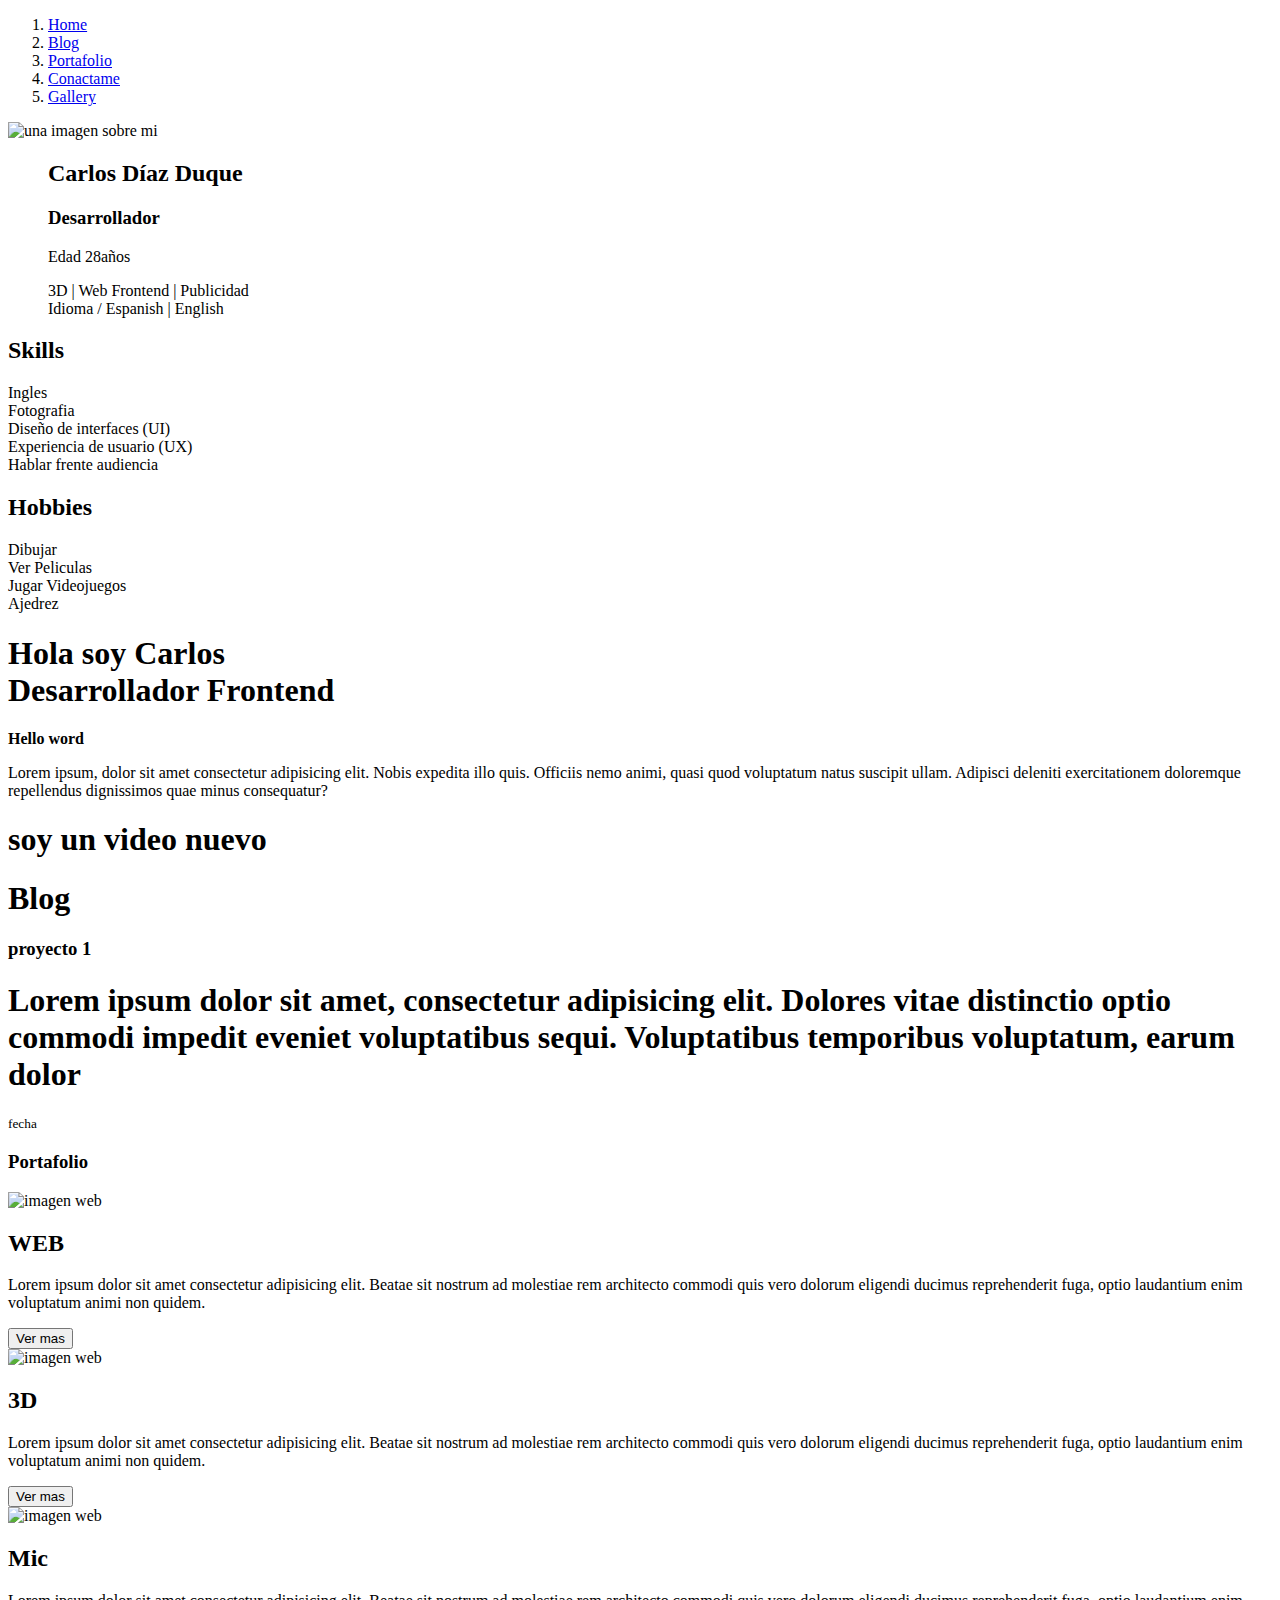
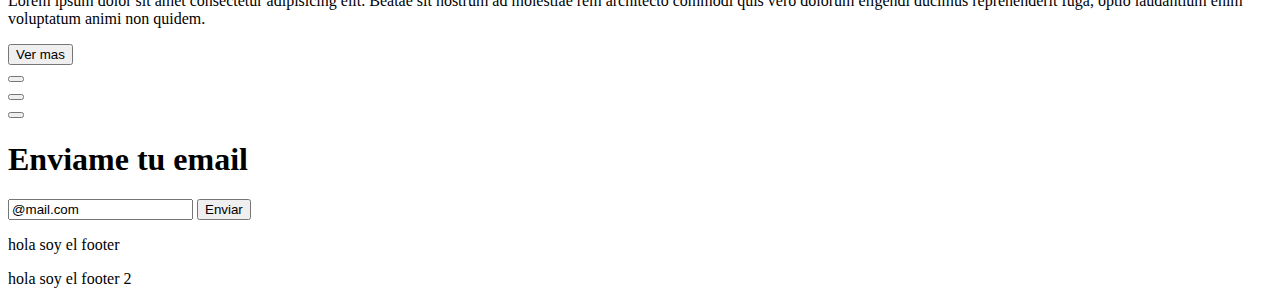
==== index.html @ 26a11aa9 "una version de mi pagina" ====
<!DOCTYPE html>
<html lang="es">
<head>
  <meta charset="UTF-8">
  <meta name="viewport" content="width=device-width, initial-scale=1.0">
  <meta http-equiv="X-UA-Compatible" content="ie=edge">
  <meta name="viewport" content="width=device-with, initial-scale=1">
  <link rel="stylesheet" href="css/estilos.css">
  <title>Charly Desarrollador frontend</title>
</head>
<body>
<!--   comienza navbar -->
  <nav>
    <div class="nav-conteiner"> 
      <div class="logo_conteiner">       
      </div>
            <div class="menu-conteiner">
          <ol>
              <li><a href="#hero">Home</a></li>
              <li><a href="#blog_conteiner">Blog</a></li>
              <li><a href="#portfolio_conteiner">Portafolio</a></li>
              <li><a href="#contactame_conteiner">Conactame</a></li>
              <li><a href="/experiencia.html">Gallery</a></li>
          </ol>
       </div>

    </div>
  </nav>
  <!-- termina el navbar -->

<section id="hero" class="hero" >
          <div class="figure-conteiner">
               <div class="background-img-hero">
<!--                  imagen -->


                <!--  <div class="perfil_img">
                 </div> -->
                 
<div class="profile-sidebar">
  <img src="/Images/yo.jpg" alt="una imagen sobre mi" class="eiam">

  <div class="info-box">
    <ul>
      <h2>Carlos Díaz Duque</h2>
      <h3>Desarrollador</h3>
      <p>Edad 28años</p>
      <p>
        3D | Web Frontend | Publicidad <br>
        Idioma /
        Espanish | English</p>
    </ul>
    <h2>Skills</h2>
    <li>Ingles</li>
    <li>Fotografia</li>
    <li>Diseño de interfaces (UI)</li>
    <li>Experiencia de usuario (UX)</li>
    <li>Hablar frente audiencia</li>
    <h2>Hobbies</h2>
    <li>Dibujar</li>
    <li>Ver Peliculas</li>
    <li>Jugar Videojuegos</li>
    <li>Ajedrez</li>
  </div>

</div>

               </div>
              
          </div>
          
<!--        termina perfil img -->
      <div class="hero-text-vid-conteiner">
                <h1 class="hero-main-text">Hola soy Carlos <br> Desarrollador Frontend</h1>
                <p class="hello-word">
                  <b>Hello word</b> 
                </p>
        <article>
          <div class="text-video">
            
            <p class="hero-side-text">
              Lorem ipsum, dolor sit amet consectetur adipisicing elit. Nobis expedita illo quis. Officiis nemo animi, quasi quod
              voluptatum natus suscipit ullam. Adipisci deleniti exercitationem doloremque repellendus dignissimos quae minus
              consequatur?
            </p>
            
          </div>
            <div class="text-video">
                <div class="hero-video">
                  <h1>soy un video nuevo </h1>
                </div>
              </div>

               
        </article>
      </div>
</section>
<!-- termina hero -->
<section id="blog_conteiner" class="blog_conteiner" >
       
        <h1>
              Blog
          </h1>
              <article>
                <h3>
                  proyecto 1
                </h3>
                  <h1>Lorem ipsum dolor sit amet, consectetur adipisicing elit. Dolores vitae distinctio optio commodi impedit eveniet voluptatibus sequi. Voluptatibus temporibus voluptatum, earum dolor</h1>
                  <p><small>fecha</small></p>
              </article>
</section>
<!-- 
comienza poerfolio -->

<section id="portfolio_conteiner" class="portfolio_conteiner" >
    <div class="portfolio_title"> 
      <h3>
        Portafolio
      </h3>
    </div>
    
    <!-- tittulo porfolio -->
<!--     boxes -->

    <div class="portfolio-ej-conteiner">

        <section class="web_conteiner">
      <div class="portfolio-conteiners">
        <img src="/Images/web.svg" alt="imagen web">
     
      </div>
        <div class="porfolio-description"> 
          <h2 class="portfolio-head-txt">
            WEB
          </h2>
          <p class="portfolio-text-in-box">
            Lorem ipsum dolor sit amet consectetur adipisicing elit. Beatae sit nostrum ad molestiae rem architecto commodi quis
            vero dolorum eligendi ducimus reprehenderit fuga, optio laudantium enim voluptatum animi non quidem.
          </p>

        </div>

      <form action="/web.html">
      <button class="main_button"> Ver mas </button>
      </form>

        </section>
<!--         box 1 -->
        <section class="web_conteiner">
        <div class="portfolio-conteiners">
          <img src="/Images/web.svg" alt="imagen web">
        </div>
        <h2 class="portfolio-head-txt">
         3D
        </h2>
        <p class="portfolio-text-in-box">
          Lorem ipsum dolor sit amet consectetur adipisicing elit. Beatae sit nostrum ad molestiae rem architecto commodi quis
          vero dolorum eligendi ducimus reprehenderit fuga, optio laudantium enim voluptatum animi non quidem.
        </p>
        <form action="/tres-de.html">
          <button class="main_button"> Ver mas </button>
        </form>
      </section>
<!--         box 2 -->
        <section class="web_conteiner">
          <div class="portfolio-conteiners">
            <img src="/Images/web.svg" alt="imagen web">
          </div>
          <h2 class="portfolio-head-txt">
            Mic
          </h2>
          <p class="portfolio-text-in-box">
            Lorem ipsum dolor sit amet consectetur adipisicing elit. Beatae sit nostrum ad molestiae rem architecto commodi quis
            vero dolorum eligendi ducimus reprehenderit fuga, optio laudantium enim voluptatum animi non quidem.
          </p>
        <form action="/Mic.html">
          <button class="main_button"> Ver mas </button>
        </form>
      </section>
<!--         box 3 -->
    </div>

  </section>
<!-- aqui termina el portfolio -->

<section id="contactame_conteiner" class="contactame">
  <div class="formulario">
    <div class="formulario-enviar">
     
          <div class="link-redes">
            <form action="https://www.facebook.com/">
              <button class="link-redes-F">
                    </button>
            </form>
          </div>
          
          <div class="link-redes">
            <form action="https://www.facebook.com/">
              <button class="link-redes-T">
                    </button>
            </form>
          </div>
          
          <div class="link-redes">
            <form action="https://www.facebook.com/">
              <button class="link-redes-G">
                    </button>
            </form>
          </div>
    </div>
  <!-- 
        terminan redes sociales -->

        <div class="formulario-enviar">
<div class="formulario-d">

  <form action="/scripcion/"></form>
      <label for="email"><h1>Enviame tu email</h1></label>
      <input type="text" placeholder="dejame tu e mail" value="@mail.com" id="email">
      <button>Enviar</button>
  </div>
</div>


  </div>

</section>

          <!-- COmienza el footer -->
  <footer id="footer" class="footer" >
    
    <p>hola soy el footer
    </p>
    <p>hola soy el footer 2
    </p>
  </footer>
  <script src="script/script.js"></script>
  </main>
 
</body>
</html>
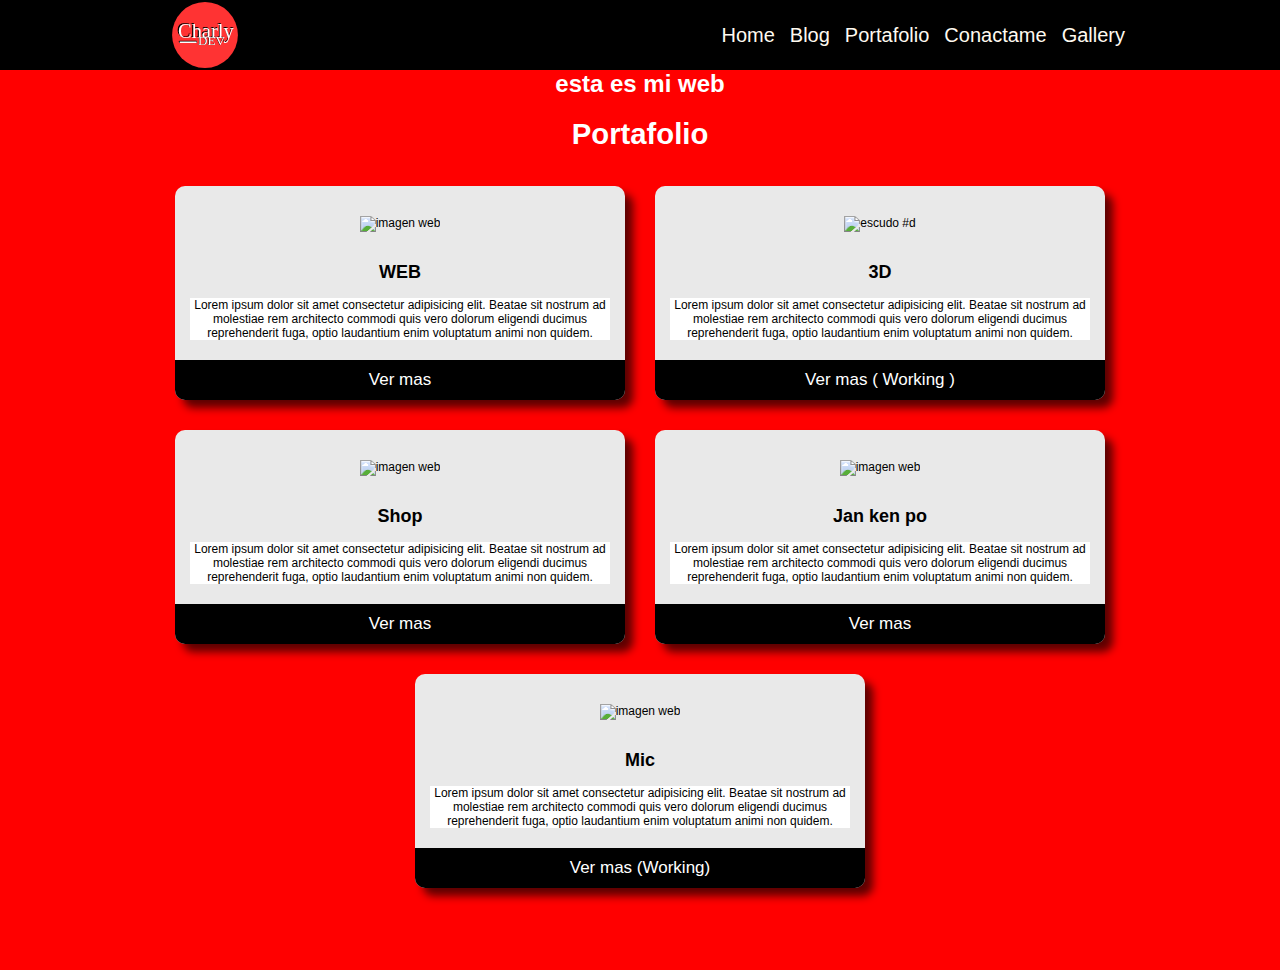
==== commit 663844e9: "actualizando pagina" ====
--- a/index.html
+++ b/index.html
@@ -1,241 +1,164 @@
 <!DOCTYPE html>
-<html lang="es">
+<html lang="en">
 <head>
   <meta charset="UTF-8">
-  <meta name="viewport" content="width=device-width, initial-scale=1.0">
-  <meta http-equiv="X-UA-Compatible" content="ie=edge">
+  <meta name="viewport" content="width=device-width, initial-scale=1.0"><meta http-equiv="X-UA-Compatible" content="ie=edge">
   <meta name="viewport" content="width=device-with, initial-scale=1">
-  <link rel="stylesheet" href="css/estilos.css">
-  <title>Charly Desarrollador frontend</title>
+  <link rel="stylesheet" href="galeria.css">
+  <title>Galeria</title>
 </head>
 <body>
-<!--   comienza navbar -->
-  <nav>
-    <div class="nav-conteiner"> 
-      <div class="logo_conteiner">       
+<!--   comienza el nav bar -->
+    <nav>
+      <div class="nav-conteiner">
+        <div class="logo_conteiner">
+        </div>
+        <div class="menu-conteiner">
+          <ol>
+            <li><a href="#hero">Home</a></li>
+            <li><a href="#blog_conteiner">Blog</a></li>
+            <li><a href="#portfolio_conteiner">Portafolio</a></li>
+            <li><a href="#contactame_conteiner">Conactame</a></li>
+            <li><a href="/experiencia.html">Gallery</a></li>
+          </ol>
+        </div>
+    
       </div>
-            <div class="menu-conteiner">
-          <ol>
-              <li><a href="#hero">Home</a></li>
-              <li><a href="#blog_conteiner">Blog</a></li>
-              <li><a href="#portfolio_conteiner">Portafolio</a></li>
-              <li><a href="#contactame_conteiner">Conactame</a></li>
-              <li><a href="/experiencia.html">Gallery</a></li>
-          </ol>
-       </div>
+    </nav>
+<!--     termina el nav bar -->
+<div class="hero">
+  
+  <div class="main_conteiner">
 
-    </div>
-  </nav>
-  <!-- termina el navbar -->
+        <div class="hero_text">
+          <h1>esta es mi web</h1>
+        </div>
+    <!-- 
+        comienza la agleria responsive -->
 
-<section id="hero" class="hero" >
-          <div class="figure-conteiner">
-               <div class="background-img-hero">
-<!--                  imagen -->
+        <div class="galeria_conteiner">
+
+            <!-- 
+            comienza poerfolio -->
+            
+            <section id="portfolio_conteiner" class="portfolio_conteiner">
+              <div class="portfolio_title">
+                <h3>
+                  Portafolio
+                </h3>
+              </div>
+            
+              <!-- tittulo porfolio -->
+              <!--     boxes -->
+            
+              <div class="portfolio-ej-conteiner">
+            
+                <section class="web_conteiner">
+                  <div class="portfolio-conteiners">
+                    <img src="/images/google-icon.svg" alt="imagen web">
+            
+                  </div>
+                  <div class="porfolio-description">
+                    <h2 class="portfolio-head-txt">
+                      WEB
+                    </h2>
+                    <p class="portfolio-text-in-box">
+                      Lorem ipsum dolor sit amet consectetur adipisicing elit. Beatae sit nostrum ad molestiae rem architecto
+                      commodi quis
+                      vero dolorum eligendi ducimus reprehenderit fuga, optio laudantium enim voluptatum animi non quidem.
+                    </p>
+            
+                  </div>
+            
+                  <form action="/google/index.html">
+                    <button class="main_button"> Ver mas </button>
+                  </form>
+            
+                </section>
+                <!--         box 1 -->
+                <section class="web_conteiner">
+                  <div class="portfolio-conteiners">
+                    <img class="hyrule" src="/images/hyrule_shield.png" alt="escudo #d">
+                  </div>
+                  <h2 class="portfolio-head-txt">
+                    3D
+                  </h2>
+                  <p class="portfolio-text-in-box">
+                    Lorem ipsum dolor sit amet consectetur adipisicing elit. Beatae sit nostrum ad molestiae rem architecto commodi
+                    quis
+                    vero dolorum eligendi ducimus reprehenderit fuga, optio laudantium enim voluptatum animi non quidem.
+                  </p>
+                  <form action="">
+                    <button class="main_button"> Ver mas ( Working )</button>
+                  </form>
+                </section>
+                <!--         box 2 -->
+                <section class="web_conteiner">
+                  <div class="portfolio-conteiners">
+                    <img src="/images/erio.jpg" alt="imagen web">
+                  </div>
+                  <h2 class="portfolio-head-txt">
+                    Shop
+                  </h2>
+                  <p class="portfolio-text-in-box">
+                    Lorem ipsum dolor sit amet consectetur adipisicing elit. Beatae sit nostrum ad molestiae rem architecto commodi
+                    quis
+                    vero dolorum eligendi ducimus reprehenderit fuga, optio laudantium enim voluptatum animi non quidem.
+                  </p>
+                  <form action="/shop/Shop_index.html">
+                    <button class="main_button"> Ver mas </button>
+                  </form>
+                </section>
+                <!--         box 3 -->
+
+                <!--         box 4 -->
+                <section class="web_conteiner">
+                  <div class="portfolio-conteiners">
+                    <img src="/images/hand_game.svg" alt="imagen web">
+                  </div>
+                  <h2 class="portfolio-head-txt">
+                    Jan ken po
+                  </h2>
+                  <p class="portfolio-text-in-box">
+                    Lorem ipsum dolor sit amet consectetur adipisicing elit. Beatae sit nostrum ad molestiae rem architecto commodi
+                    quis
+                    vero dolorum eligendi ducimus reprehenderit fuga, optio laudantium enim voluptatum animi non quidem.
+                  </p>
+                  <form action="/jankenpo/index.html">
+                    <button class="main_button"> Ver mas </button>
+                  </form>
+                </section>
+                <!--         box 4 -->
+
+                <!--         box 5 -->
+                <section class="web_conteiner">
+                  <div class="portfolio-conteiners">
+                    <img src="/images/icon face FemCare transparent.png" alt="imagen web">
+                  </div>
+                  <h2 class="portfolio-head-txt">
+                    Mic
+                  </h2>
+                  <p class="portfolio-text-in-box">
+                    Lorem ipsum dolor sit amet consectetur adipisicing elit. Beatae sit nostrum ad molestiae rem architecto commodi
+                    quis
+                    vero dolorum eligendi ducimus reprehenderit fuga, optio laudantium enim voluptatum animi non quidem.
+                  </p>
+                  <form action="/Mic.html">
+                    <button class="main_button"> Ver mas (Working) </button>
+                  </form>
+                </section>
+                <!--         box 5 -->
 
 
-                <!--  <div class="perfil_img">
-                 </div> -->
-                 
-<div class="profile-sidebar">
-  <img src="/Images/yo.jpg" alt="una imagen sobre mi" class="eiam">
+              </div>
+            
+            </section>
+            <!-- aqui termina el portfolio -->
 
-  <div class="info-box">
-    <ul>
-      <h2>Carlos Díaz Duque</h2>
-      <h3>Desarrollador</h3>
-      <p>Edad 28años</p>
-      <p>
-        3D | Web Frontend | Publicidad <br>
-        Idioma /
-        Espanish | English</p>
-    </ul>
-    <h2>Skills</h2>
-    <li>Ingles</li>
-    <li>Fotografia</li>
-    <li>Diseño de interfaces (UI)</li>
-    <li>Experiencia de usuario (UX)</li>
-    <li>Hablar frente audiencia</li>
-    <h2>Hobbies</h2>
-    <li>Dibujar</li>
-    <li>Ver Peliculas</li>
-    <li>Jugar Videojuegos</li>
-    <li>Ajedrez</li>
-  </div>
+        </div>
+        
+      </div>
 
 </div>
-
-               </div>
-              
-          </div>
-          
-<!--        termina perfil img -->
-      <div class="hero-text-vid-conteiner">
-                <h1 class="hero-main-text">Hola soy Carlos <br> Desarrollador Frontend</h1>
-                <p class="hello-word">
-                  <b>Hello word</b> 
-                </p>
-        <article>
-          <div class="text-video">
-            
-            <p class="hero-side-text">
-              Lorem ipsum, dolor sit amet consectetur adipisicing elit. Nobis expedita illo quis. Officiis nemo animi, quasi quod
-              voluptatum natus suscipit ullam. Adipisci deleniti exercitationem doloremque repellendus dignissimos quae minus
-              consequatur?
-            </p>
-            
-          </div>
-            <div class="text-video">
-                <div class="hero-video">
-                  <h1>soy un video nuevo </h1>
-                </div>
-              </div>
-
-               
-        </article>
-      </div>
-</section>
-<!-- termina hero -->
-<section id="blog_conteiner" class="blog_conteiner" >
-       
-        <h1>
-              Blog
-          </h1>
-              <article>
-                <h3>
-                  proyecto 1
-                </h3>
-                  <h1>Lorem ipsum dolor sit amet, consectetur adipisicing elit. Dolores vitae distinctio optio commodi impedit eveniet voluptatibus sequi. Voluptatibus temporibus voluptatum, earum dolor</h1>
-                  <p><small>fecha</small></p>
-              </article>
-</section>
-<!-- 
-comienza poerfolio -->
-
-<section id="portfolio_conteiner" class="portfolio_conteiner" >
-    <div class="portfolio_title"> 
-      <h3>
-        Portafolio
-      </h3>
-    </div>
-    
-    <!-- tittulo porfolio -->
-<!--     boxes -->
-
-    <div class="portfolio-ej-conteiner">
-
-        <section class="web_conteiner">
-      <div class="portfolio-conteiners">
-        <img src="/Images/web.svg" alt="imagen web">
-     
-      </div>
-        <div class="porfolio-description"> 
-          <h2 class="portfolio-head-txt">
-            WEB
-          </h2>
-          <p class="portfolio-text-in-box">
-            Lorem ipsum dolor sit amet consectetur adipisicing elit. Beatae sit nostrum ad molestiae rem architecto commodi quis
-            vero dolorum eligendi ducimus reprehenderit fuga, optio laudantium enim voluptatum animi non quidem.
-          </p>
-
-        </div>
-
-      <form action="/web.html">
-      <button class="main_button"> Ver mas </button>
-      </form>
-
-        </section>
-<!--         box 1 -->
-        <section class="web_conteiner">
-        <div class="portfolio-conteiners">
-          <img src="/Images/web.svg" alt="imagen web">
-        </div>
-        <h2 class="portfolio-head-txt">
-         3D
-        </h2>
-        <p class="portfolio-text-in-box">
-          Lorem ipsum dolor sit amet consectetur adipisicing elit. Beatae sit nostrum ad molestiae rem architecto commodi quis
-          vero dolorum eligendi ducimus reprehenderit fuga, optio laudantium enim voluptatum animi non quidem.
-        </p>
-        <form action="/tres-de.html">
-          <button class="main_button"> Ver mas </button>
-        </form>
-      </section>
-<!--         box 2 -->
-        <section class="web_conteiner">
-          <div class="portfolio-conteiners">
-            <img src="/Images/web.svg" alt="imagen web">
-          </div>
-          <h2 class="portfolio-head-txt">
-            Mic
-          </h2>
-          <p class="portfolio-text-in-box">
-            Lorem ipsum dolor sit amet consectetur adipisicing elit. Beatae sit nostrum ad molestiae rem architecto commodi quis
-            vero dolorum eligendi ducimus reprehenderit fuga, optio laudantium enim voluptatum animi non quidem.
-          </p>
-        <form action="/Mic.html">
-          <button class="main_button"> Ver mas </button>
-        </form>
-      </section>
-<!--         box 3 -->
-    </div>
-
-  </section>
-<!-- aqui termina el portfolio -->
-
-<section id="contactame_conteiner" class="contactame">
-  <div class="formulario">
-    <div class="formulario-enviar">
-     
-          <div class="link-redes">
-            <form action="https://www.facebook.com/">
-              <button class="link-redes-F">
-                    </button>
-            </form>
-          </div>
-          
-          <div class="link-redes">
-            <form action="https://www.facebook.com/">
-              <button class="link-redes-T">
-                    </button>
-            </form>
-          </div>
-          
-          <div class="link-redes">
-            <form action="https://www.facebook.com/">
-              <button class="link-redes-G">
-                    </button>
-            </form>
-          </div>
-    </div>
-  <!-- 
-        terminan redes sociales -->
-
-        <div class="formulario-enviar">
-<div class="formulario-d">
-
-  <form action="/scripcion/"></form>
-      <label for="email"><h1>Enviame tu email</h1></label>
-      <input type="text" placeholder="dejame tu e mail" value="@mail.com" id="email">
-      <button>Enviar</button>
-  </div>
-</div>
-
-
-  </div>
-
-</section>
-
-          <!-- COmienza el footer -->
-  <footer id="footer" class="footer" >
-    
-    <p>hola soy el footer
-    </p>
-    <p>hola soy el footer 2
-    </p>
-  </footer>
-  <script src="script/script.js"></script>
-  </main>
- 
 </body>
 </html>--- a/galeria.css
+++ b/galeria.css
@@ -0,0 +1,175 @@
+*{
+  padding: 0;
+  margin: 0;
+}
+
+html body{
+padding: 0px;
+margin: 0px;
+font-size: 12px;
+font-family: 'Open Sans', sans-serif;
+background-color: red;
+
+}
+
+nav{
+
+   background-color: rgb(0, 0, 0);
+    display: flex;
+    width: 100%;
+    height: 70px;
+    justify-content: center;
+    align-items: center;
+    font-size: 20px;
+}
+    
+
+
+button{
+  border: 0;
+}
+
+
+.nav-conteiner{
+  width: 1000px;
+  height: inherit;
+  display: flex;
+  justify-content: space-between;
+  align-items: center;
+}
+
+.logo_conteiner{
+  display:flex;
+  align-items: center;
+  border-radius: 50%;
+  width: 100px;
+  height: 100px;
+  margin: 15px;
+  background-image: url(/Images/icono2020.svg);
+  background-repeat: no-repeat;
+  background-position: center;
+
+}
+
+
+ol{
+  
+  display: flex;
+  margin: 15px;
+  
+
+}
+li{
+  margin-left: 15px;
+  list-style: none;
+}
+
+
+nav a{
+  display: flex;
+  text-decoration: none;
+  color: floralwhite;
+  font-size: 20px;
+
+}
+
+nav a:hover{
+
+  border-bottom: 2px solid red;
+}
+
+.hero{
+  background-color:red;
+  height:100vh;
+  width: 100%;
+  display: flex;
+  justify-content: center;
+  text-align: center;
+}
+
+.hero_text{
+  color: white;
+}
+
+
+/* ------------- comienza galeria nueva */
+
+
+.portfolio_conteiner{
+  height: 100%;
+ 
+}
+.portfolio_title{
+  text-align: center;
+  margin: 20px;
+  font-size: 25px;
+  color:rgb(255, 255, 255);
+  
+}
+
+.portfolio_title h3{
+ text-shadow: black 1px solid;
+}
+
+.portfolio-ej-conteiner{
+  display: flex;
+  flex-wrap: wrap;
+  justify-content:center;
+  height: 100%;
+  margin: 15px;
+}
+
+
+.web_conteiner{
+margin: 15px;
+width: 50vh;
+flex-shrink: 0;
+box-shadow: 8px 8px 8px 0px #000000a3;
+background-color: rgb(233, 233, 233);
+border-radius: 10px;
+overflow: hidden;
+}
+.web_conteiner img{
+  height: 40vh;
+  border-radius: 10%;
+  padding: 20px;
+  width: 35vh;
+}
+
+.portfolio-conteiners{
+margin: 10px;
+
+}
+
+.portfolio-head-txt{
+  text-align: center;
+}
+
+.portfolio-text-in-box{
+  margin: 15px;
+  
+  background-color: rgb(255, 255, 255);
+ background-size: 100%;
+}
+
+.main_button{
+  background-color:rgb(0, 0, 0);
+  width: 100%;
+  padding: 10px;
+  font-size: 17px;
+  color:white;
+  border: none;
+  cursor: pointer;
+  margin-top: 5px;
+}
+
+.main_button:hover{
+  background-color: rgba(160, 196, 184, 0.877);
+}
+
+.tresd_conteiner{
+border: var(--border_color);
+}
+.mic_conteiner{
+  border: var(--border_color);
+}
